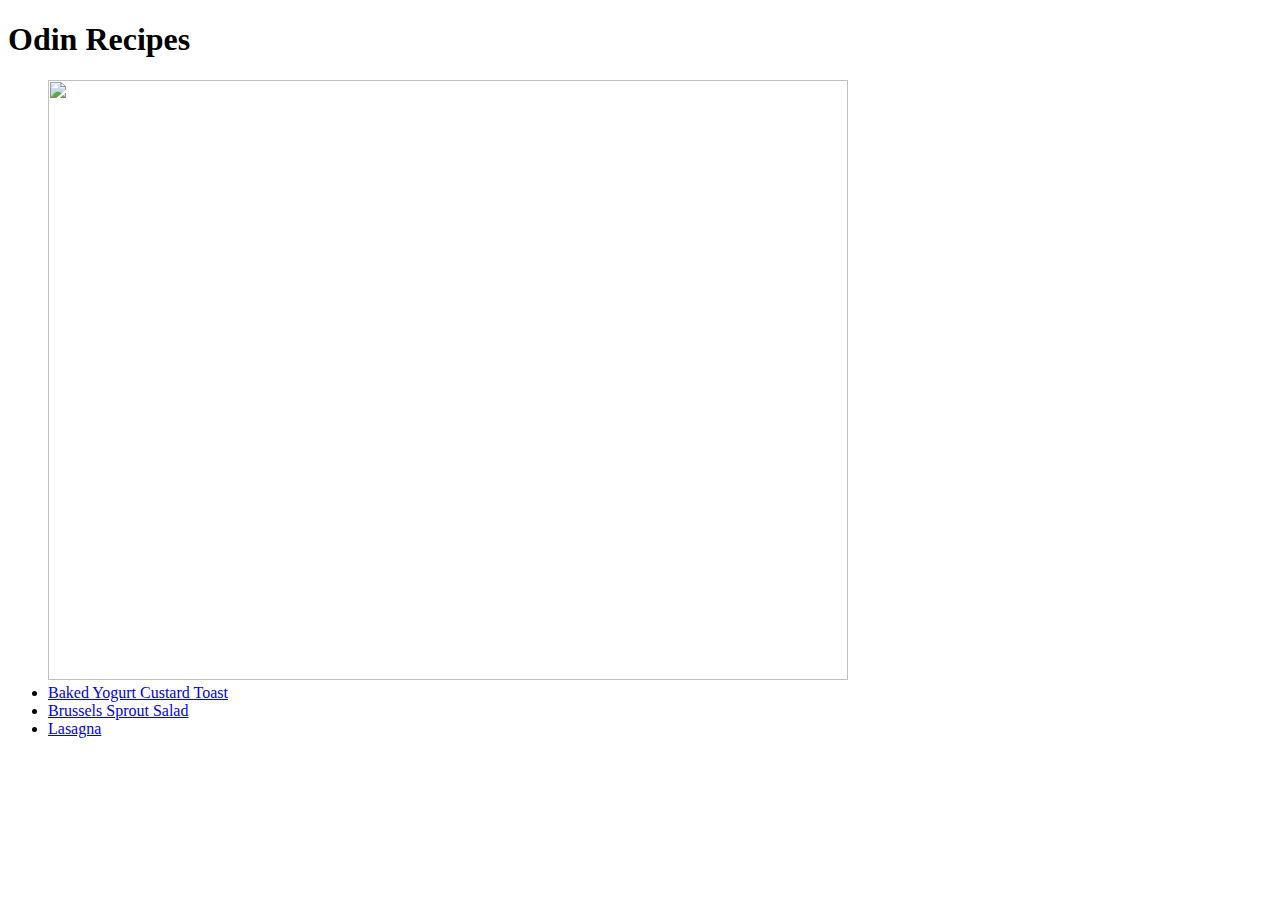
==== index.html @ 3f8a9eb4 "I gueess its final" ====
<!DOCTYPE html>
<html lang="en">
<head>
    <meta charset="UTF-8">
    <meta name="viewport" content="width=device-width, initial-scale=1.0">
    <title>Document</title>
</head>
<body>
    <h1>Odin Recipes</h1>
    <ul>
        <img src="https://upload.wikimedia.org/wikipedia/commons/thumb/6/6d/Good_Food_Display_-_NCI_Visuals_Online.jpg/1280px-Good_Food_Display_-_NCI_Visuals_Online.jpg" height="600" width="800">
        <li><a href="./recipes/Baked Yogurt Custard Toast.html">Baked Yogurt Custard Toast</a></li>
        <li><a href="./recipes/Brussels Sprout Salad.html">Brussels Sprout Salad</a></li>
        <li><a href="./recipes/lasagna.html">Lasagna</a></li>
    </ul>
</body>
</html>
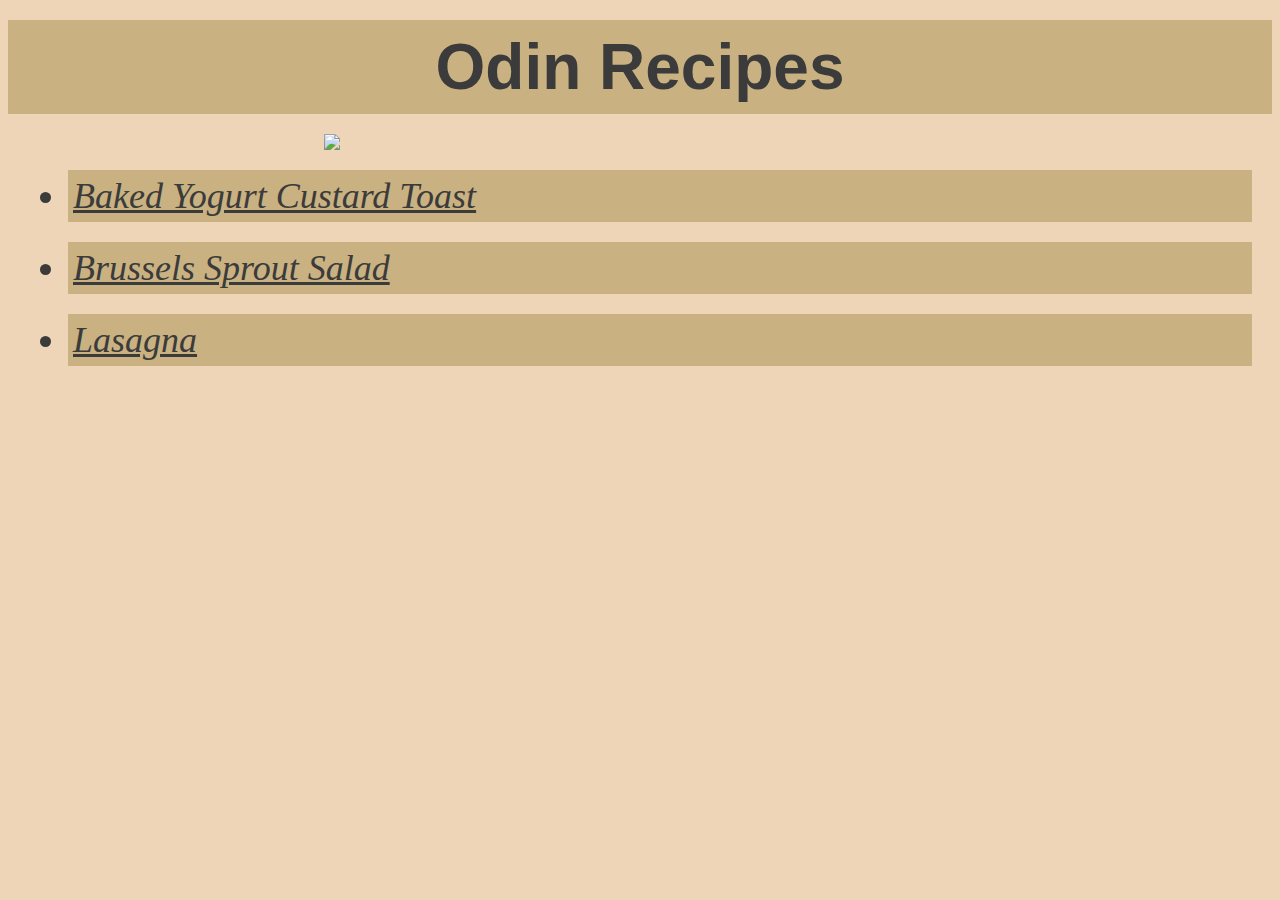
==== commit dcb54d2f: "added some css" ====
--- a/index.html
+++ b/index.html
@@ -4,14 +4,15 @@
     <meta charset="UTF-8">
     <meta name="viewport" content="width=device-width, initial-scale=1.0">
     <title>Document</title>
+    <link rel="stylesheet" href="style.css">
 </head>
 <body>
-    <h1>Odin Recipes</h1>
-    <ul>
-        <img src="https://upload.wikimedia.org/wikipedia/commons/thumb/6/6d/Good_Food_Display_-_NCI_Visuals_Online.jpg/1280px-Good_Food_Display_-_NCI_Visuals_Online.jpg" height="600" width="800">
-        <li><a href="./recipes/Baked Yogurt Custard Toast.html">Baked Yogurt Custard Toast</a></li>
-        <li><a href="./recipes/Brussels Sprout Salad.html">Brussels Sprout Salad</a></li>
-        <li><a href="./recipes/lasagna.html">Lasagna</a></li>
+    <h1 class="main">Odin Recipes</h1>
+    <img src="https://upload.wikimedia.org/wikipedia/commons/thumb/6/6d/Good_Food_Display_-_NCI_Visuals_Online.jpg/1280px-Good_Food_Display_-_NCI_Visuals_Online.jpg">
+    <ul>       
+        <li class="li"><a href="./recipes/Baked Yogurt Custard Toast.html"><em>Baked Yogurt Custard Toast</em></a></li>
+        <li class="li"><a href="./recipes/Brussels Sprout Salad.html"><em>Brussels Sprout Salad</em></a></li>
+        <li class="li"><a href="./recipes/lasagna.html"><em>Lasagna</em></a></li>
     </ul>
 </body>
 </html>--- a/style.css
+++ b/style.css
@@ -0,0 +1,52 @@
+body {
+    background-color: rgb(238, 213, 184);
+}
+.main {
+    color: rgb(59, 59, 59);
+    background-color: #c9b181;
+    font-size: 64px;
+    text-align: center;
+    font-family: 'Gill Sans', 'Gill Sans MT', Calibri, 'Trebuchet MS', sans-serif;
+    margin: 20px auto;
+    padding: 10px;
+    border: 5px black;
+}
+p {
+    color: rgb(59, 59, 59);
+    background-color: #c9b181;
+    font-size: 24px;
+    font-family: 'Gill Sans', 'Gill Sans MT', Calibri, 'Trebuchet MS', sans-serif;
+    padding: 10px;
+    border: 5px black;
+    text-align: center;    
+}
+.li {
+    font-size: 36px;
+    background-color: #c9b181;
+    margin: 20px;
+    padding: 5px;
+    color: rgb(59, 59, 59);
+
+}
+img {
+    display: block;
+    margin: auto;
+    width: 50%;
+
+}
+a {
+    color: rgb(59, 59, 59);
+}
+h2 {
+    color: rgb(59, 59, 59);
+    background-color: #c9b181;
+    font-size: 36px;
+    text-align: center;
+    font-family: 'Gill Sans', 'Gill Sans MT', Calibri, 'Trebuchet MS', sans-serif;
+    margin: 20px auto;
+    padding: 10px;
+    border: 5px black;
+}
+.Ingredients {
+    font-size: xx-large;
+}
